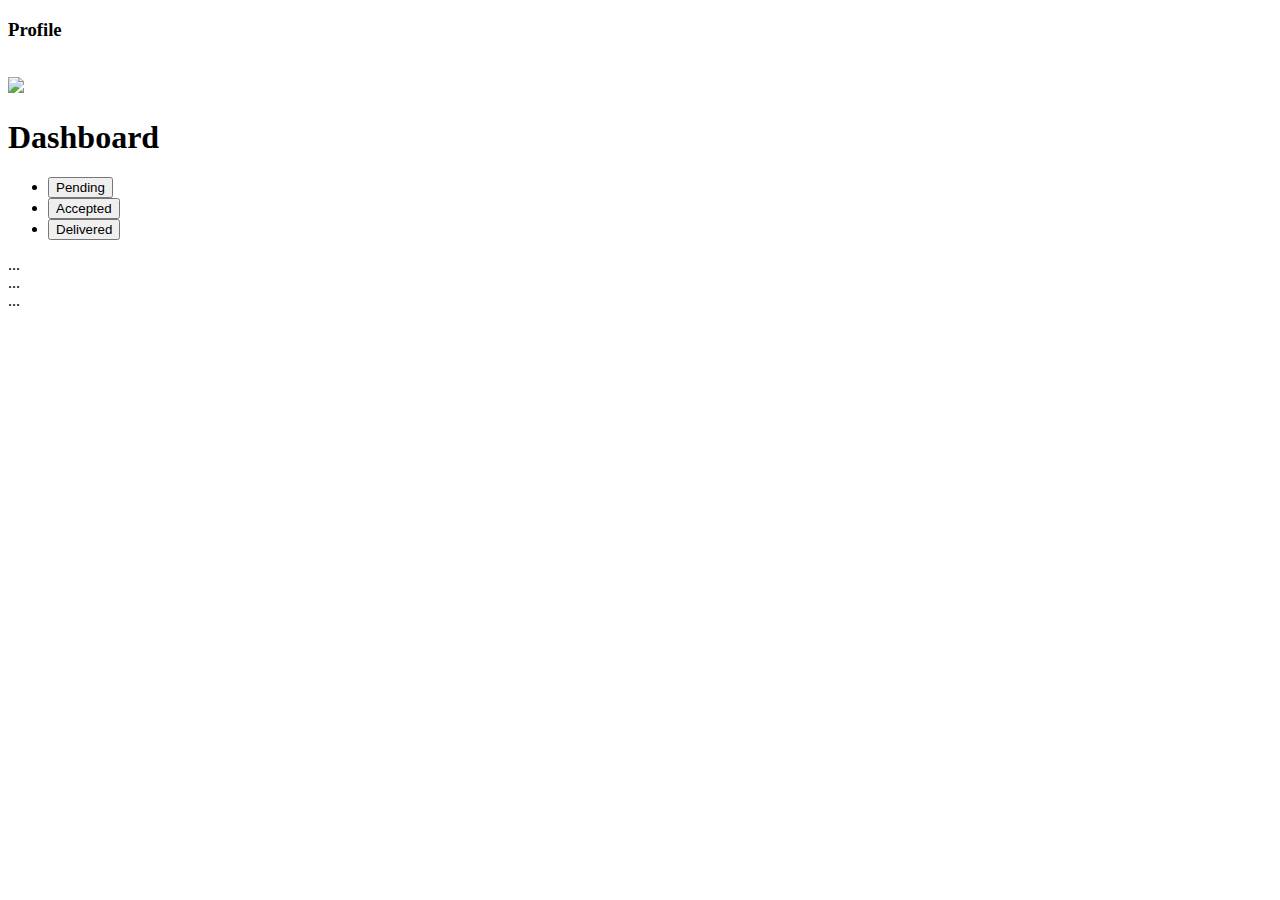
==== dash.html @ 8d0310b3 "Add files via upload" ====
<!DOCTYPE html>
<html lang="en">

<head>
    <meta charset="UTF-8">
    <meta http-equiv="X-UA-Compatible" content="IE=edge">
    <meta name="viewport" content="width=device-width, initial-scale=1.0">
    <title>Document</title>
    <link href="https://cdn.jsdelivr.net/npm/bootstrap@5.1.0/dist/css/bootstrap.min.css" rel="stylesheet"
        integrity="sha384-KyZXEAg3QhqLMpG8r+8fhAXLRk2vvoC2f3B09zVXn8CA5QIVfZOJ3BCsw2P0p/We" crossorigin="anonymous">
    <link rel="stylesheet" href="../css/dash.css">
</head>

<body>
    <div class="container-fluid">
        <div class="row">
            <div class="col-3">
                <h3>Profile</h3>
                <br>
                <img src="https://picsum.photos/300/300?random=2" id="img1">
                <br>

            </div>

            <div class="col-9">
                <h1>Dashboard</h1>
                <ul class="nav nav-pills mb-3" id="pills-tab" role="tablist">
                    <li class="nav-item" role="presentation">
                      <button class="nav-link active" id="pills-home-tab" data-bs-toggle="pill" data-bs-target="#pills-home" type="button" role="tab" aria-controls="pills-home" aria-selected="true">Pending</button>
                    </li>
                    <li class="nav-item" role="presentation">
                      <button class="nav-link" id="pills-profile-tab" data-bs-toggle="pill" data-bs-target="#pills-profile" type="button" role="tab" aria-controls="pills-profile" aria-selected="false">Accepted</button>
                    </li>
                    <li class="nav-item" role="presentation">
                      <button class="nav-link" id="pills-contact-tab" data-bs-toggle="pill" data-bs-target="#pills-contact" type="button" role="tab" aria-controls="pills-contact" aria-selected="false">Delivered</button>
                    </li>
                  </ul>
                  <div class="tab-content" id="pills-tabContent">
                    <div class="tab-pane fade show active" id="pills-home" role="tabpanel" aria-labelledby="pills-home-tab">...</div>
                    <div class="tab-pane fade" id="pills-profile" role="tabpanel" aria-labelledby="pills-profile-tab">...</div>
                    <div class="tab-pane fade" id="pills-contact" role="tabpanel" aria-labelledby="pills-contact-tab">...</div>
                  </div>
            </div>
        </div>
    </div>



    <script src="https://cdn.jsdelivr.net/npm/bootstrap@5.1.0/dist/js/bootstrap.bundle.min.js"
        integrity="sha384-U1DAWAznBHeqEIlVSCgzq+c9gqGAJn5c/t99JyeKa9xxaYpSvHU5awsuZVVFIhvj"
        crossorigin="anonymous"></script>
        <script src="app.js"></script>
</body>

</html>
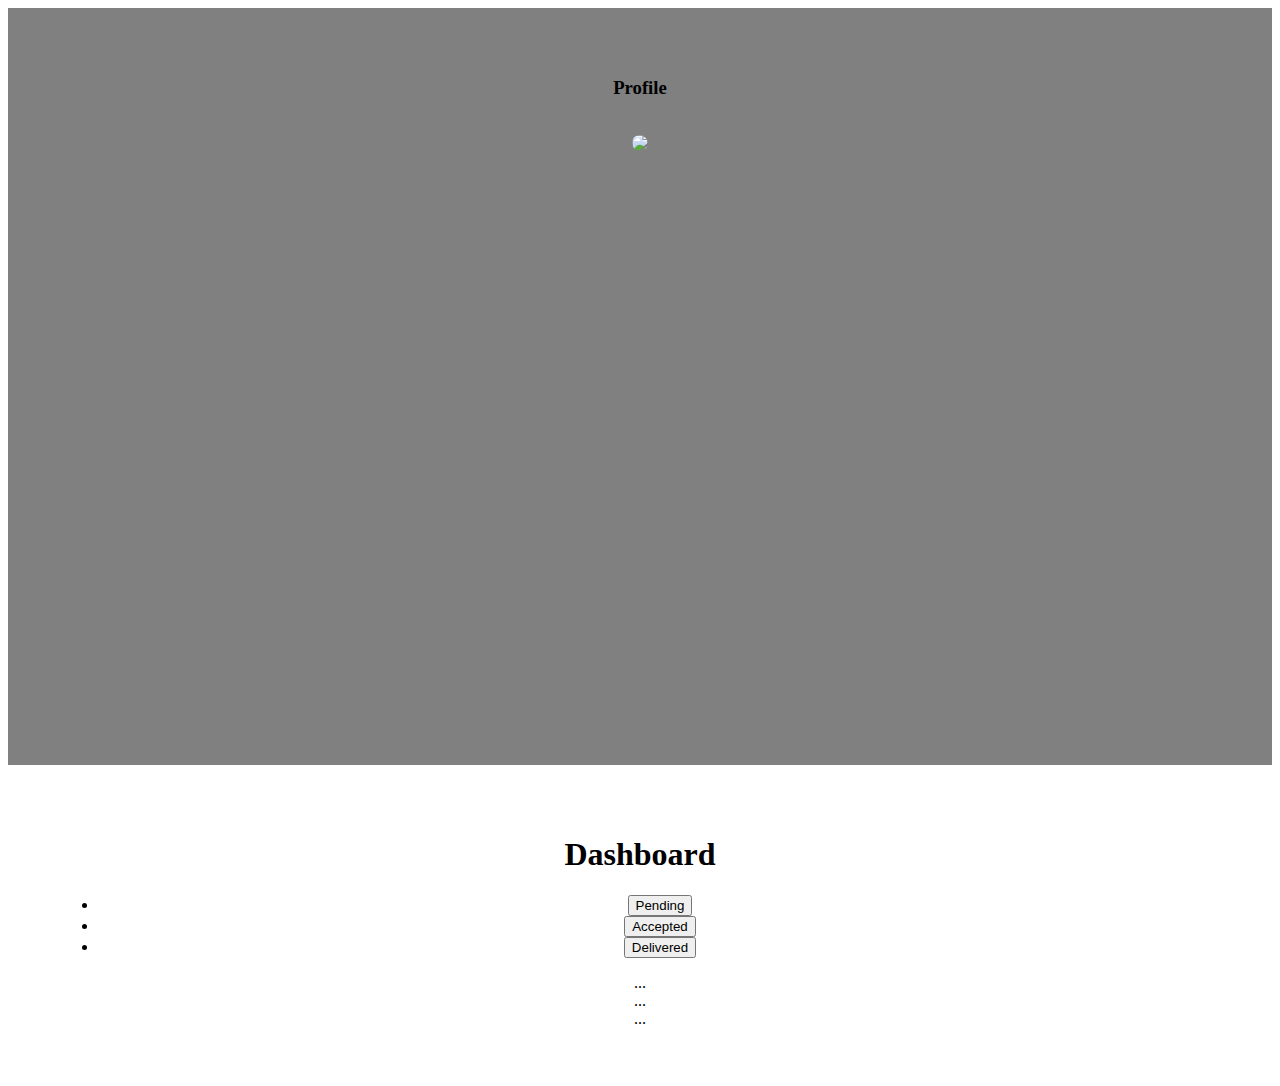
==== commit 6d97d0d0: "Update dash.html" ====
--- a/dash.html
+++ b/dash.html
@@ -8,7 +8,7 @@
     <title>Document</title>
     <link href="https://cdn.jsdelivr.net/npm/bootstrap@5.1.0/dist/css/bootstrap.min.css" rel="stylesheet"
         integrity="sha384-KyZXEAg3QhqLMpG8r+8fhAXLRk2vvoC2f3B09zVXn8CA5QIVfZOJ3BCsw2P0p/We" crossorigin="anonymous">
-    <link rel="stylesheet" href="../css/dash.css">
+    <link rel="stylesheet" href="dash.css">
 </head>
 
 <body>
@@ -52,4 +52,4 @@
         <script src="app.js"></script>
 </body>
 
-</html>+</html>
--- a/dash.css
+++ b/dash.css
@@ -0,0 +1,14 @@
+.col-3{
+    background-color: gray;
+    height: 657px;
+    text-align: center;
+    padding: 50px;
+}
+.col-9{
+    text-align: center;
+    padding: 50px;
+}
+#img1{
+ border-radius: 220px;
+ height: 140px;
+}